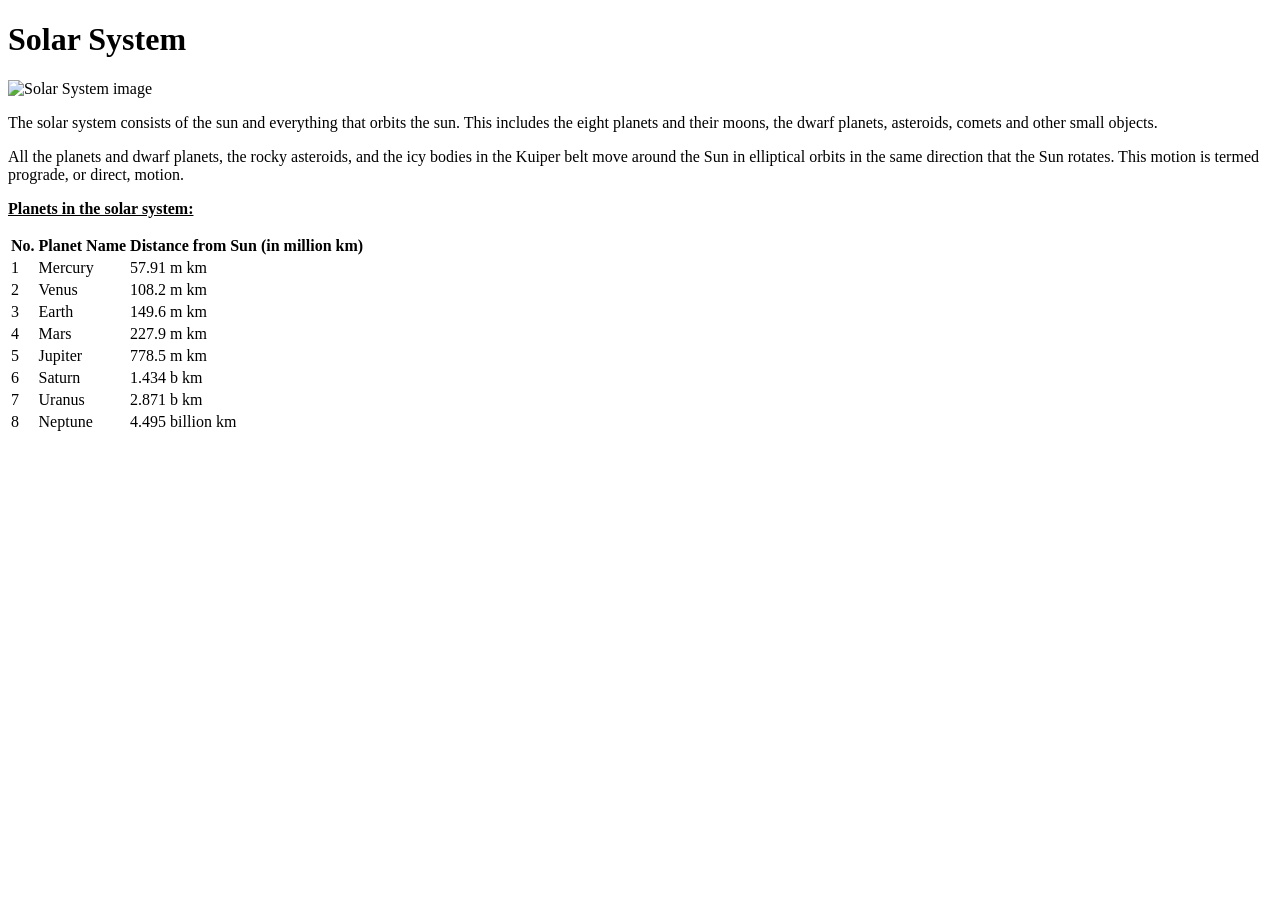
==== Solar System/solarsystem.html @ cee4404c "Created a basic Webpage for the Solar System project. The webpage includes a header, a brief introdu" ====
<!DOCTYPE html>
<html>
    <head>
        <title>Solar System</title>
    </head>
    <body>
        <h1>Solar System</h1>
        <img src="https://upload.wikimedia.org/wikipedia/commons/c/cb/Planets2013.svg" alt="Solar System image" height= "250px" width="700px">
        <p>The solar system consists of the sun and everything that orbits the sun. This includes the eight planets and their moons, the dwarf planets, asteroids, comets and other small objects.
        </p>

        <p> All the planets and dwarf planets, the rocky asteroids, and the icy bodies in the Kuiper belt move around the Sun in elliptical orbits in the same direction that the Sun rotates. This motion is termed prograde, or direct, motion.
        </p>
        <p><strong><u> Planets in the solar system: </u></strong> </p>
        <table>
            <tr>
                <th>No. </th>
                <th>Planet Name </th>
                <th>Distance from Sun (in million km)</th>
            </tr>
            <tr>
                <td>1 </td> <td>Mercury</td> <td>57.91 m km</td>
            </tr>
            <tr>
                <td>2 </td> <td>Venus</td> <td>108.2 m km</td>
            </tr>
            <tr>
                <td>3 </td> <td>Earth</td> <td>149.6 m km</td>
            </tr>
            <tr>
                <td>4 </td> <td>Mars</td> <td>227.9 m km</td>
            </tr>
            <tr>
                <td>5 </td> <td>Jupiter</td> <td>778.5 m km</td>
            </tr>
            <tr>
                <td>6 </td> <td>Saturn</td> <td>1.434 b km</td>
            </tr>
            <tr>
                <td>7 </td> <td>Uranus</td> <td>2.871 b km</td>
            </tr>
            <tr>
                <td>8</td> <td>Neptune</td> <td>4.495 billion km</td>
            </tr>
        </table>
    </body>
</html>
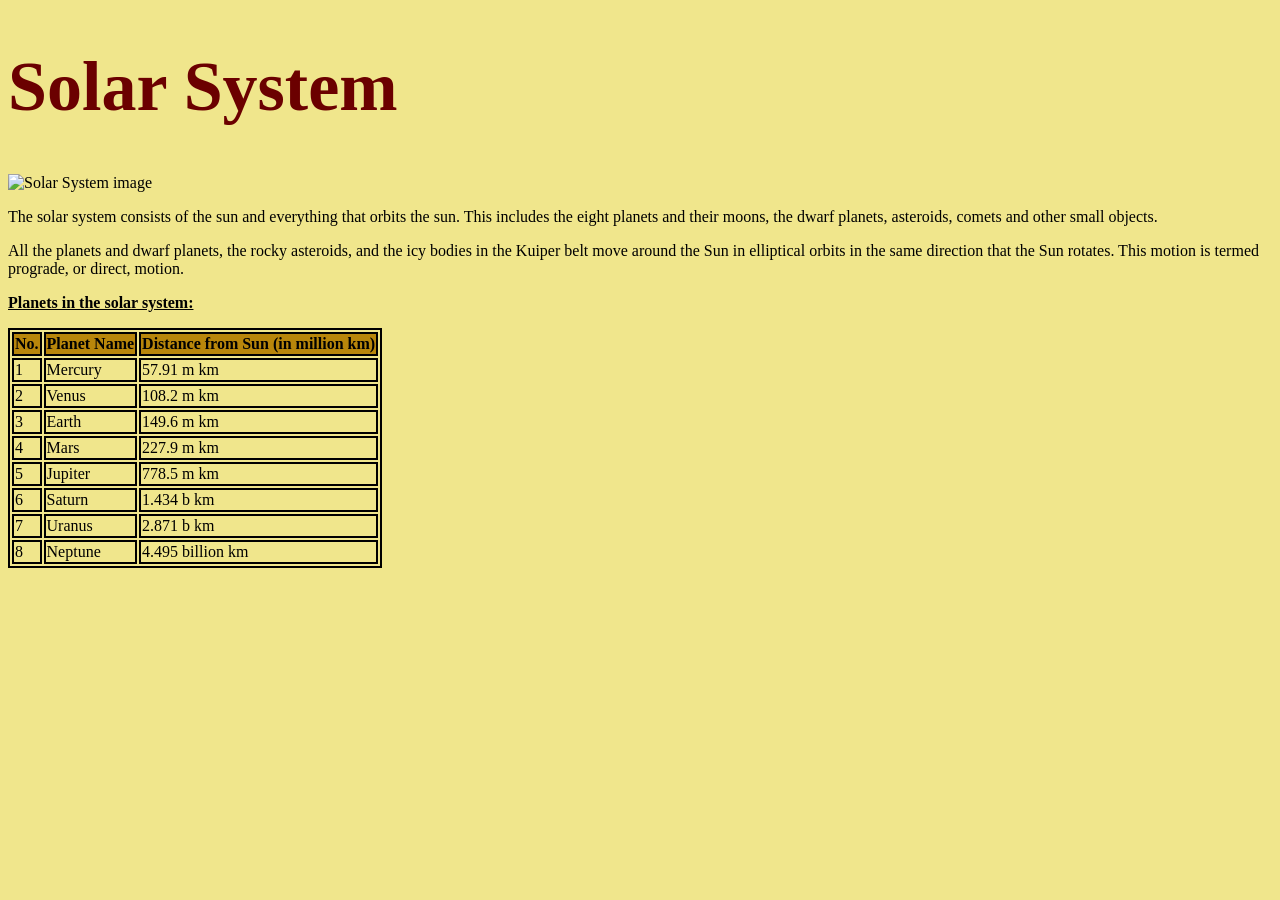
==== commit 1c69168b: "Editted the index.html file of Unit conversions and solarsystem.html file of Solar System to add som" ====
--- a/Solar System/solarsystem.html
+++ b/Solar System/solarsystem.html
@@ -2,9 +2,15 @@
 <html>
     <head>
         <title>Solar System</title>
+        <style>
+            table,th,td {
+                border: 2px solid black;
+            }
+
+        </style>
     </head>
-    <body>
-        <h1>Solar System</h1>
+    <body style="background-color:khaki">
+        <h1 style="font-family: Cursive; font-size: 70px; color:rgb(107, 0, 0)">Solar System</h1>
         <img src="https://upload.wikimedia.org/wikipedia/commons/c/cb/Planets2013.svg" alt="Solar System image" height= "250px" width="700px">
         <p>The solar system consists of the sun and everything that orbits the sun. This includes the eight planets and their moons, the dwarf planets, asteroids, comets and other small objects.
         </p>
@@ -12,8 +18,8 @@
         <p> All the planets and dwarf planets, the rocky asteroids, and the icy bodies in the Kuiper belt move around the Sun in elliptical orbits in the same direction that the Sun rotates. This motion is termed prograde, or direct, motion.
         </p>
         <p><strong><u> Planets in the solar system: </u></strong> </p>
-        <table>
-            <tr>
+        <table style="border: 2px solid black">
+            <tr style="background-color: darkgoldenrod;">
                 <th>No. </th>
                 <th>Planet Name </th>
                 <th>Distance from Sun (in million km)</th>
